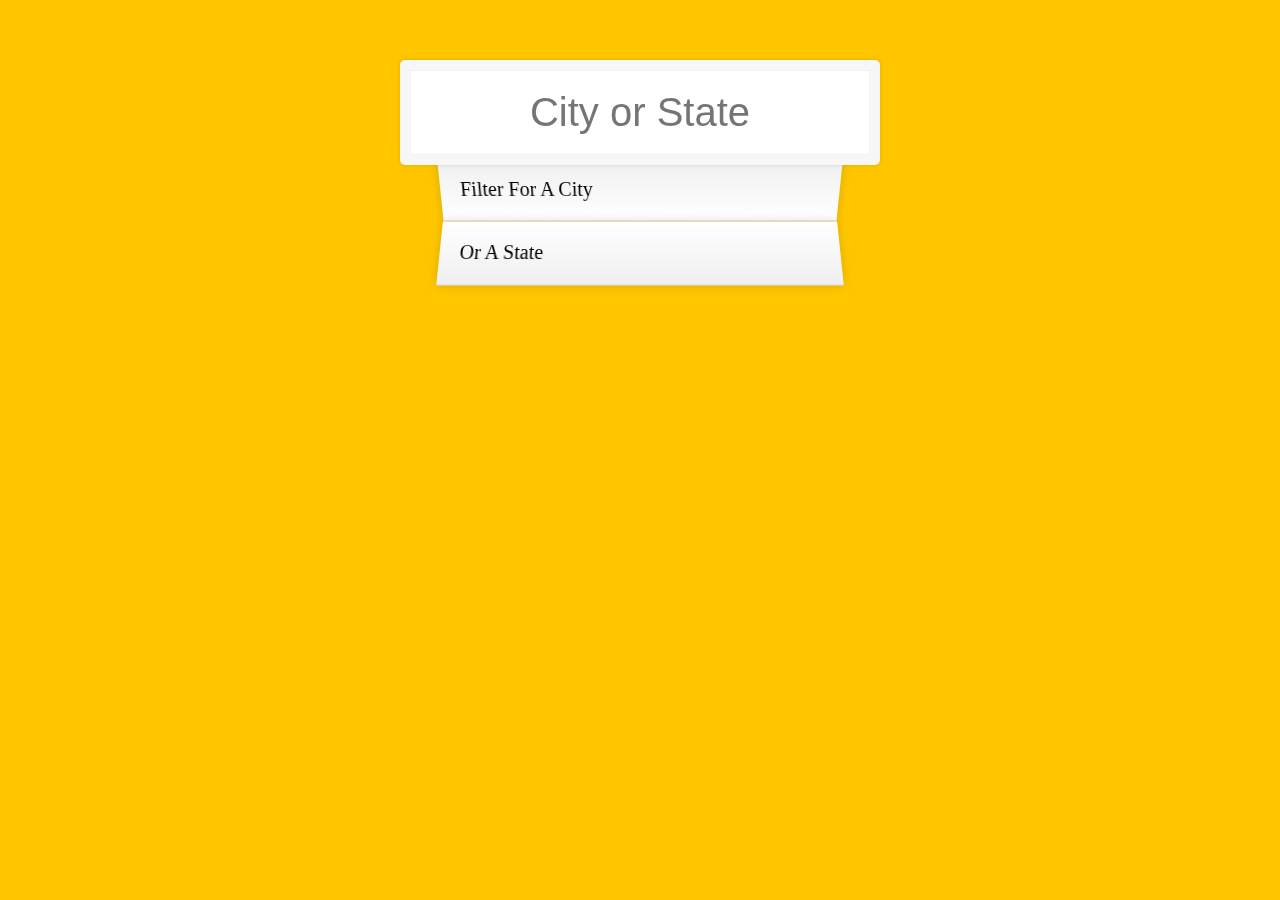
==== type_ahead.html @ 4e80e74d "Update type_ahead.html" ====
<!DOCTYPE html>
<html lang="en">
<head>
  <meta charset="UTF-8">
  <title>Type Ahead 👀</title>
  <link rel="stylesheet" href="style.css">
</head>
<body>

  <form class="search-form">
    <input type="text" class="search" placeholder="City or State">
    <ul class="suggestions">
      <li>Filter for a city</li>
      <li>or a state</li>
    </ul>
  </form>
<script>

const endpoint = 'https://danities316.github.io/data/town.json';

const cities = [];
fetch(endpoint)
  .then(blob => blob.json())
  .then(data => cities.push(...data));

function findMatches(wordToMatch, cities) {
  return cities.filter(place => {
    // here we need to figure out if the city or state matches what was searched
    const regex = new RegExp(wordToMatch, 'gi');
    return place.state.match(regex) || place.lgas.match(regex)
  });
}

function numberWithCommas(x) {
  return x.toString().replace(/\B(?=(\d{3})+(?!\d))/g, ',');
}

function displayMatches() {
  const matchArray = findMatches(this.value, cities);
  const html = matchArray.map(place => {
    const regex = new RegExp(this.value, 'gi');
    const cityName = place.city.replace(regex, `<span class="hl">${this.value}</span>`);
    const stateName = place.state.replace(regex, `<span class="hl">${this.value}</span>`);
    return `
      <li>
        <span class="name">${cityName}, ${stateName}</span>
        <span class="population">${numberWithCommas(place.population)}</span>
      </li>
    `;
  }).join('');
  suggestions.innerHTML = html;
}

const searchInput = document.querySelector('.search');
const suggestions = document.querySelector('.suggestions');

searchInput.addEventListener('change', displayMatches);
searchInput.addEventListener('keyup', displayMatches);

</script>
  </body>
</html>
---- style.css ----
html {
  box-sizing: border-box;
  background: #ffc600;
  font-family: 'helvetica neue';
  font-size: 20px;
  font-weight: 200;
}

*, *:before, *:after {
  box-sizing: inherit;
}

input {
  width: 100%;
  padding: 20px;
}

.search-form {
  max-width: 400px;
  margin: 50px auto;
}

input.search {
  margin: 0;
  text-align: center;
  outline: 0;
  border: 10px solid #F7F7F7;
  width: 120%;
  left: -10%;
  position: relative;
  top: 10px;
  z-index: 2;
  border-radius: 5px;
  font-size: 40px;
  box-shadow: 0 0 5px rgba(0, 0, 0, 0.12), inset 0 0 2px rgba(0, 0, 0, 0.19);
}

.suggestions {
  margin: 0;
  padding: 0;
  position: relative;
  /*perspective: 20px;*/
}

.suggestions li {
  background: white;
  list-style: none;
  border-bottom: 1px solid #D8D8D8;
  box-shadow: 0 0 10px rgba(0, 0, 0, 0.14);
  margin: 0;
  padding: 20px;
  transition: background 0.2s;
  display: flex;
  justify-content: space-between;
  text-transform: capitalize;
}

.suggestions li:nth-child(even) {
  transform: perspective(100px) rotateX(3deg) translateY(2px) scale(1.001);
  background: linear-gradient(to bottom,  #ffffff 0%,#EFEFEF 100%);
}

.suggestions li:nth-child(odd) {
  transform: perspective(100px) rotateX(-3deg) translateY(3px);
  background: linear-gradient(to top,  #ffffff 0%,#EFEFEF 100%);
}

span.population {
  font-size: 15px;
}

.hl {
  background: #ffc600;
}
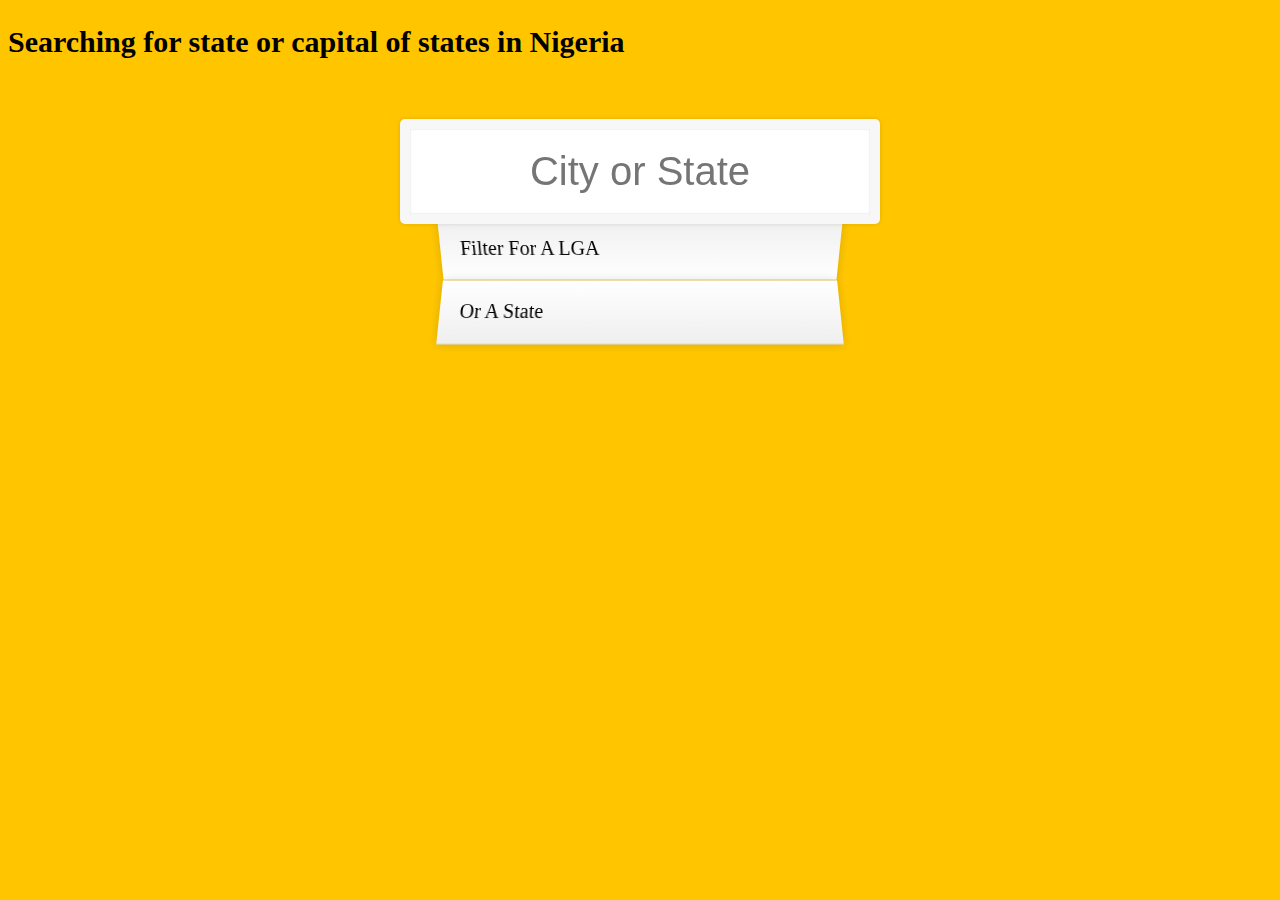
==== commit 8c9b0747: "Update type_ahead.html" ====
--- a/type_ahead.html
+++ b/type_ahead.html
@@ -6,47 +6,50 @@
   <link rel="stylesheet" href="style.css">
 </head>
 <body>
-
+  <div class="form-text"><h2>
+    Searching for state or capital of states in Nigeria
+  </h2></div>
   <form class="search-form">
     <input type="text" class="search" placeholder="City or State">
     <ul class="suggestions">
-      <li>Filter for a city</li>
+      <li>Filter for a LGA</li>
       <li>or a state</li>
     </ul>
   </form>
 <script>
+//const endpoint = 'https://gist.githubusercontent.com/Miserlou/c5cd8364bf9b2420bb29/raw/2bf258763cdddd704f8ffd3ea9a3e81d25e2c6f6/cities.json';
+const endpoint = 'https://danities316.github.io/data/town.json';
+const town = [];
 
-const endpoint = 'https://danities316.github.io/data/town.json';
+fetch(endpoint)
+.then(blob =>blob.json())
+.then(data => town.push(...data))
+.catch(err => console.log(err));
 
-const cities = [];
-fetch(endpoint)
-  .then(blob => blob.json())
-  .then(data => cities.push(...data));
-
-function findMatches(wordToMatch, cities) {
-  return cities.filter(place => {
-    // here we need to figure out if the city or state matches what was searched
+function findStates(wordToMatch, town){
+   return town.filter(lga => {
     const regex = new RegExp(wordToMatch, 'gi');
-    return place.state.match(regex) || place.lgas.match(regex)
-  });
+    return lga.state.match(regex) || lga.lgas.match(regex);
+  })
 }
 
-function numberWithCommas(x) {
-  return x.toString().replace(/\B(?=(\d{3})+(?!\d))/g, ',');
+function numberWithCommas(y){
+  return y.toString().replace(/\B(?=(\d{3})+(?!\d))/g, ',');
 }
 
-function displayMatches() {
-  const matchArray = findMatches(this.value, cities);
-  const html = matchArray.map(place => {
+function displayMatches(){
+  const matchArray = findStates(this.value, town);
+  const html = matchArray.map(lga =>{
     const regex = new RegExp(this.value, 'gi');
-    const cityName = place.city.replace(regex, `<span class="hl">${this.value}</span>`);
-    const stateName = place.state.replace(regex, `<span class="hl">${this.value}</span>`);
+    const lgaName = lga.state.replace(regex, `<span class='hl'> ${this.value} </span>`)
+    const stateName = lga.lgas.replace(regex, `<span class='hl'> ${this.value} </span>`)
     return `
-      <li>
-        <span class="name">${cityName}, ${stateName}</span>
-        <span class="population">${numberWithCommas(place.population)}</span>
-      </li>
+    <li>
+      <span class = "name">${lgaName}, ${stateName}</span>
+     
+    </li>
     `;
+
   }).join('');
   suggestions.innerHTML = html;
 }
@@ -58,5 +61,5 @@
 searchInput.addEventListener('keyup', displayMatches);
 
 </script>
-  </body>
+</body>
 </html>
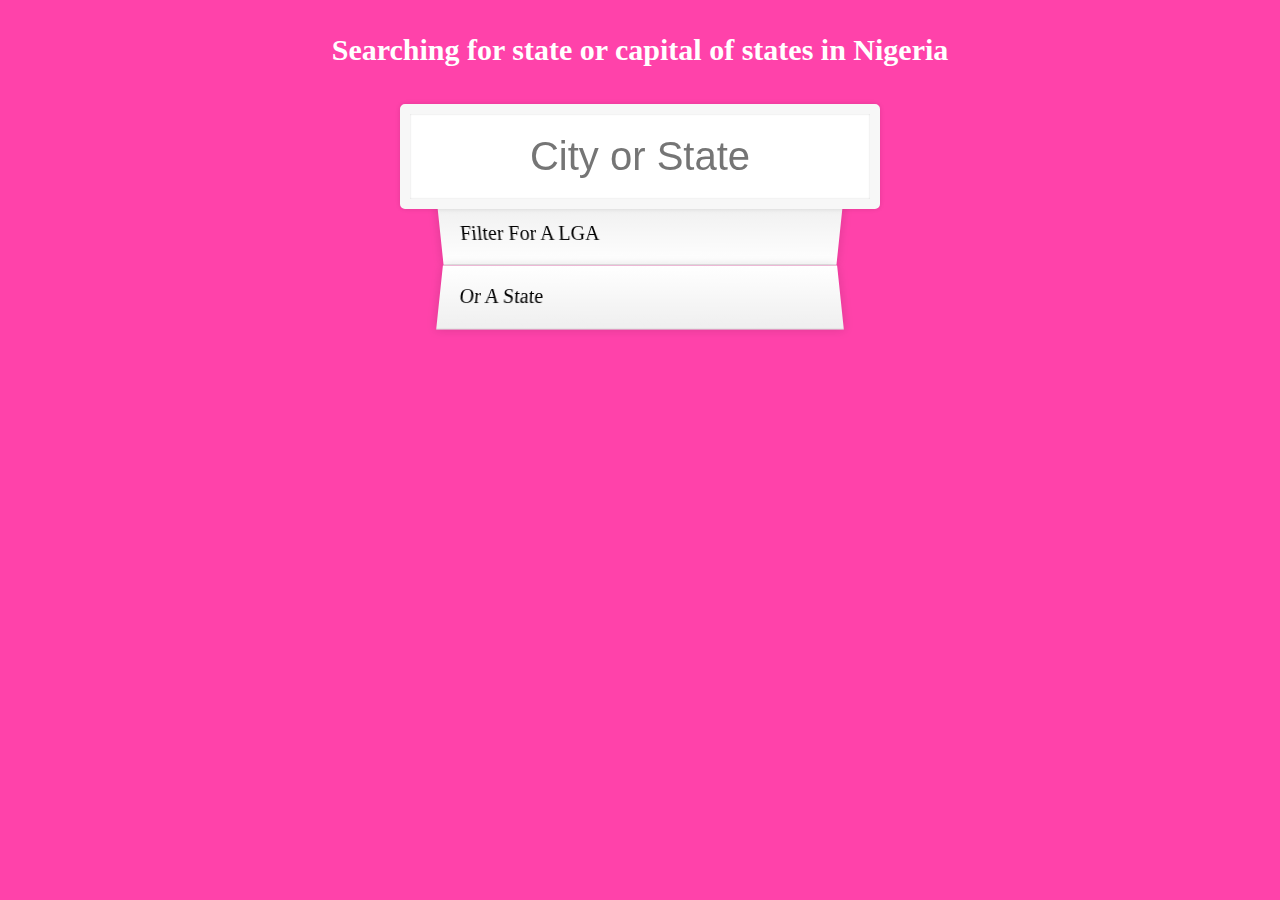
==== commit 36e4b131: "Update type_ahead.html" ====
--- a/type_ahead.html
+++ b/type_ahead.html
@@ -23,15 +23,25 @@
 
 fetch(endpoint)
 .then(blob =>blob.json())
-.then(data => town.push(...data))
+.then(data => {
+town.push(...data)
+
+})
 .catch(err => console.log(err));
+//console.log(town)
 
 function findStates(wordToMatch, town){
    return town.filter(lga => {
+    // console.log(lga.lgas[0])
+     // here we need to figure out if the city or state matches what was searched
+     //wordMatch is the pattern while 'gi' global match and ignore case 
     const regex = new RegExp(wordToMatch, 'gi');
-    return lga.state.match(regex) || lga.lgas.match(regex);
+   return lga.state.match(regex)  || lga.lgas[0].match(regex)
+    
+    //|| lga.lgas.match(regex);
   })
 }
+
 
 function numberWithCommas(y){
   return y.toString().replace(/\B(?=(\d{3})+(?!\d))/g, ',');
@@ -41,8 +51,8 @@
   const matchArray = findStates(this.value, town);
   const html = matchArray.map(lga =>{
     const regex = new RegExp(this.value, 'gi');
-    const lgaName = lga.state.replace(regex, `<span class='hl'> ${this.value} </span>`)
-    const stateName = lga.lgas.replace(regex, `<span class='hl'> ${this.value} </span>`)
+   const stateName = lga.state.replace(regex, `<span class='hl'> ${this.value} </span>`)
+    const lgaName  = lga.lgas[0].replace(regex, `<span class='hl'> ${this.value} </span>`)
     return `
     <li>
       <span class = "name">${lgaName}, ${stateName}</span>
@@ -60,6 +70,7 @@
 searchInput.addEventListener('change', displayMatches);
 searchInput.addEventListener('keyup', displayMatches);
 
+
 </script>
 </body>
 </html>
--- a/style.css
+++ b/style.css
@@ -1,6 +1,6 @@
 html {
   box-sizing: border-box;
-  background: #ffc600;
+  background: #ff42aa;
   font-family: 'helvetica neue';
   font-size: 20px;
   font-weight: 200;
@@ -18,6 +18,12 @@
 .search-form {
   max-width: 400px;
   margin: 50px auto;
+}
+.form-text{
+  color: white;
+  display: flex;
+ justify-content: center;
+margin-bottom: -48px;
 }
 
 input.search {
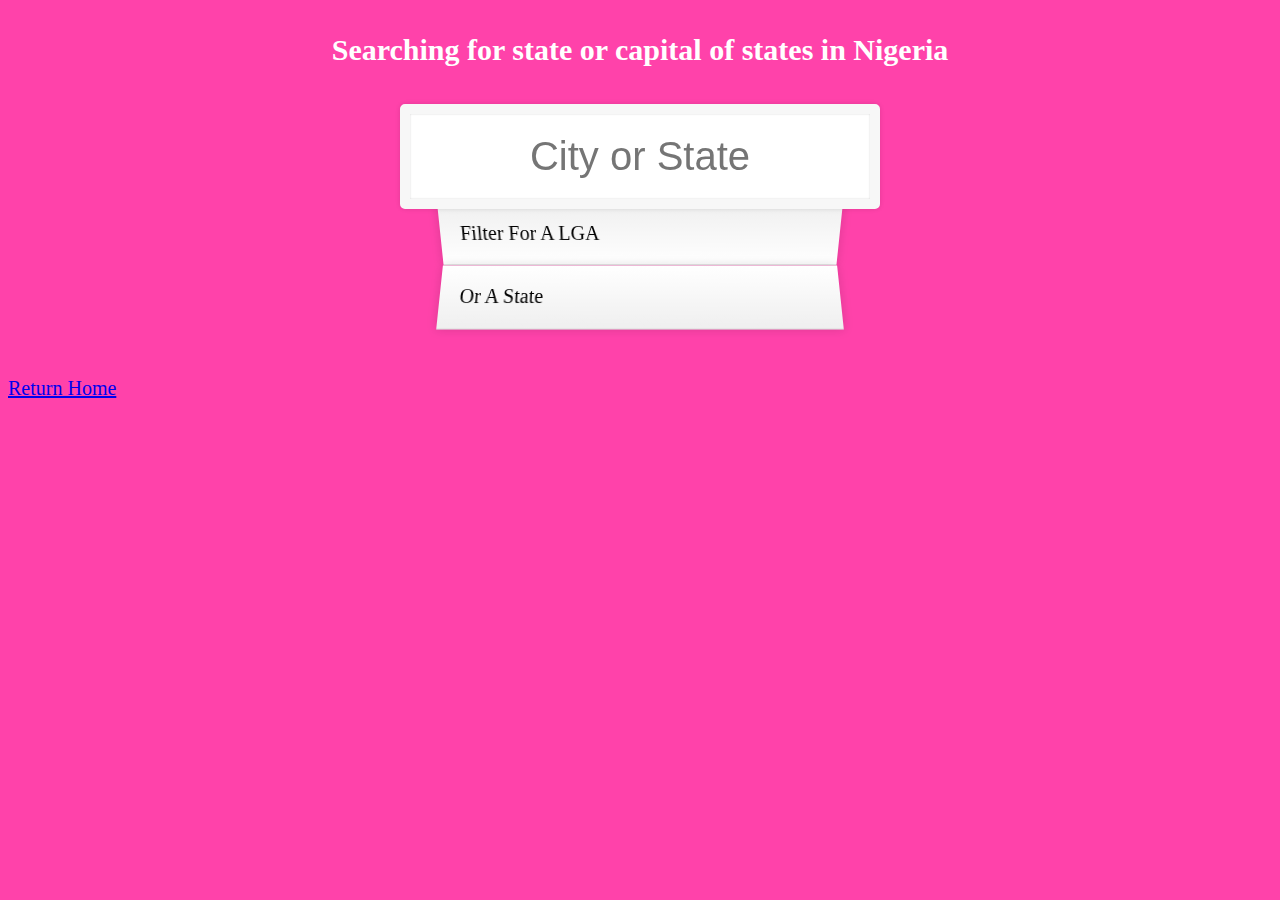
==== commit be42d646: "Update type_ahead.html" ====
--- a/type_ahead.html
+++ b/type_ahead.html
@@ -2,7 +2,7 @@
 <html lang="en">
 <head>
   <meta charset="UTF-8">
-  <title>Type Ahead 👀</title>
+  <title>State & LGA 👀</title>
   <link rel="stylesheet" href="style.css">
 </head>
 <body>
@@ -16,61 +16,12 @@
       <li>or a state</li>
     </ul>
   </form>
-<script>
-//const endpoint = 'https://gist.githubusercontent.com/Miserlou/c5cd8364bf9b2420bb29/raw/2bf258763cdddd704f8ffd3ea9a3e81d25e2c6f6/cities.json';
-const endpoint = 'https://danities316.github.io/data/town.json';
-const town = [];
 
-fetch(endpoint)
-.then(blob =>blob.json())
-.then(data => {
-town.push(...data)
+  <div>
+    <a href="https://danities316.github.io/" class="btn">Return Home</a>
+  </div>
+ 
+  <script src="js/script.js"></script>
 
-})
-.catch(err => console.log(err));
-//console.log(town)
-
-function findStates(wordToMatch, town){
-   return town.filter(lga => {
-    // console.log(lga.lgas[0])
-     // here we need to figure out if the city or state matches what was searched
-     //wordMatch is the pattern while 'gi' global match and ignore case 
-    const regex = new RegExp(wordToMatch, 'gi');
-   return lga.state.match(regex)  || lga.lgas[0].match(regex)
-    
-    //|| lga.lgas.match(regex);
-  })
-}
-
-
-function numberWithCommas(y){
-  return y.toString().replace(/\B(?=(\d{3})+(?!\d))/g, ',');
-}
-
-function displayMatches(){
-  const matchArray = findStates(this.value, town);
-  const html = matchArray.map(lga =>{
-    const regex = new RegExp(this.value, 'gi');
-   const stateName = lga.state.replace(regex, `<span class='hl'> ${this.value} </span>`)
-    const lgaName  = lga.lgas[0].replace(regex, `<span class='hl'> ${this.value} </span>`)
-    return `
-    <li>
-      <span class = "name">${lgaName}, ${stateName}</span>
-     
-    </li>
-    `;
-
-  }).join('');
-  suggestions.innerHTML = html;
-}
-
-const searchInput = document.querySelector('.search');
-const suggestions = document.querySelector('.suggestions');
-
-searchInput.addEventListener('change', displayMatches);
-searchInput.addEventListener('keyup', displayMatches);
-
-
-</script>
 </body>
 </html>
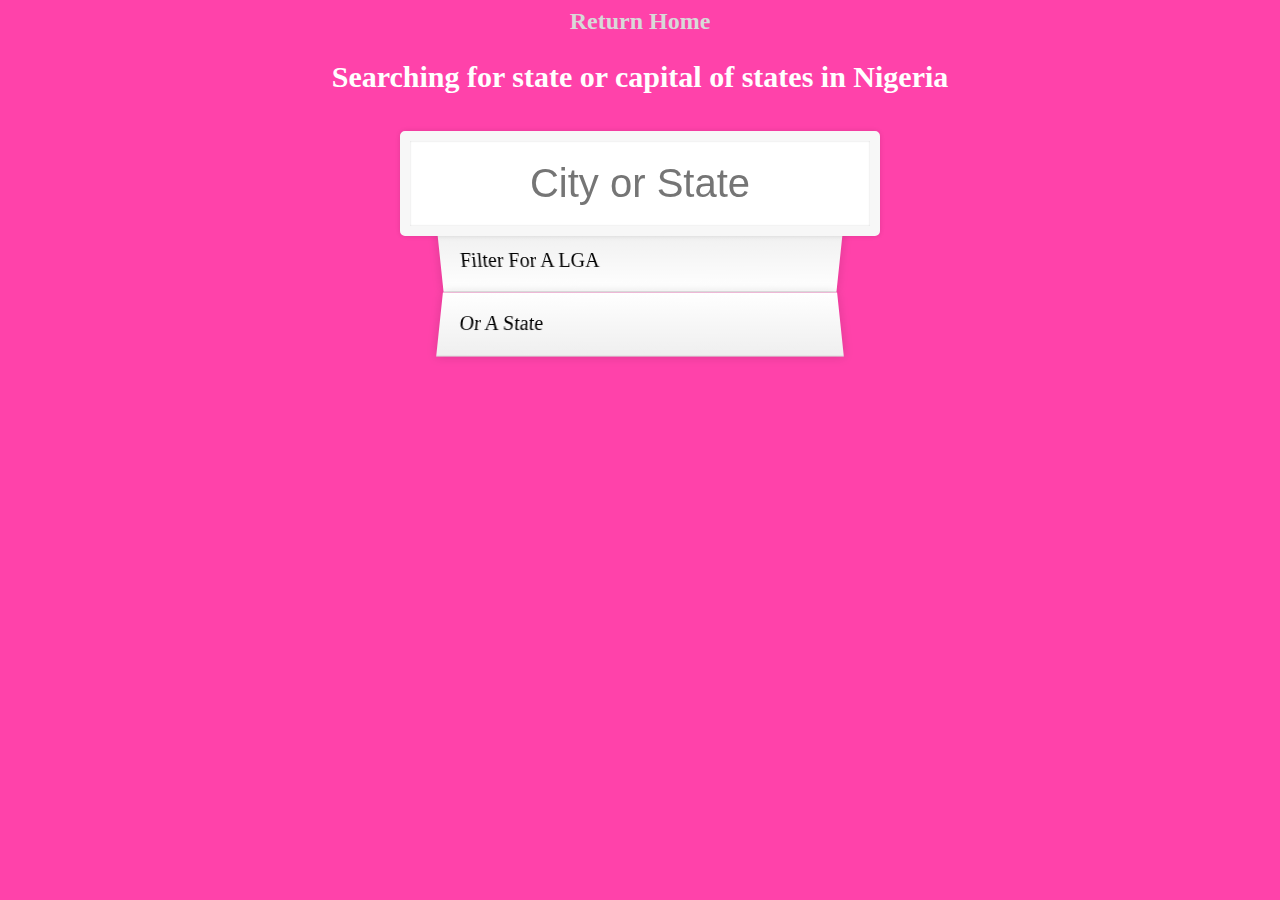
==== commit 948e35d2: "Update type_ahead.html" ====
--- a/type_ahead.html
+++ b/type_ahead.html
@@ -6,6 +6,10 @@
   <link rel="stylesheet" href="style.css">
 </head>
 <body>
+  
+  <div>
+    <a href="https://danities316.github.io/" class="btn">Return Home</a>
+  </div>
   <div class="form-text"><h2>
     Searching for state or capital of states in Nigeria
   </h2></div>
@@ -17,9 +21,6 @@
     </ul>
   </form>
 
-  <div>
-    <a href="https://danities316.github.io/" class="btn">Return Home</a>
-  </div>
  
   <script src="js/script.js"></script>
 
--- a/style.css
+++ b/style.css
@@ -78,3 +78,16 @@
 .hl {
   background: #ffc600;
 }
+.btn{
+  display: flex;
+  flex-direction: row;
+  justify-content: center;
+  text-decoration: none;
+  font-size: 24px;
+  font-weight: 600;
+  color: #D8D8D8;
+  background-size: 24px;
+}
+.btn:hover{
+  color: blue;
+}
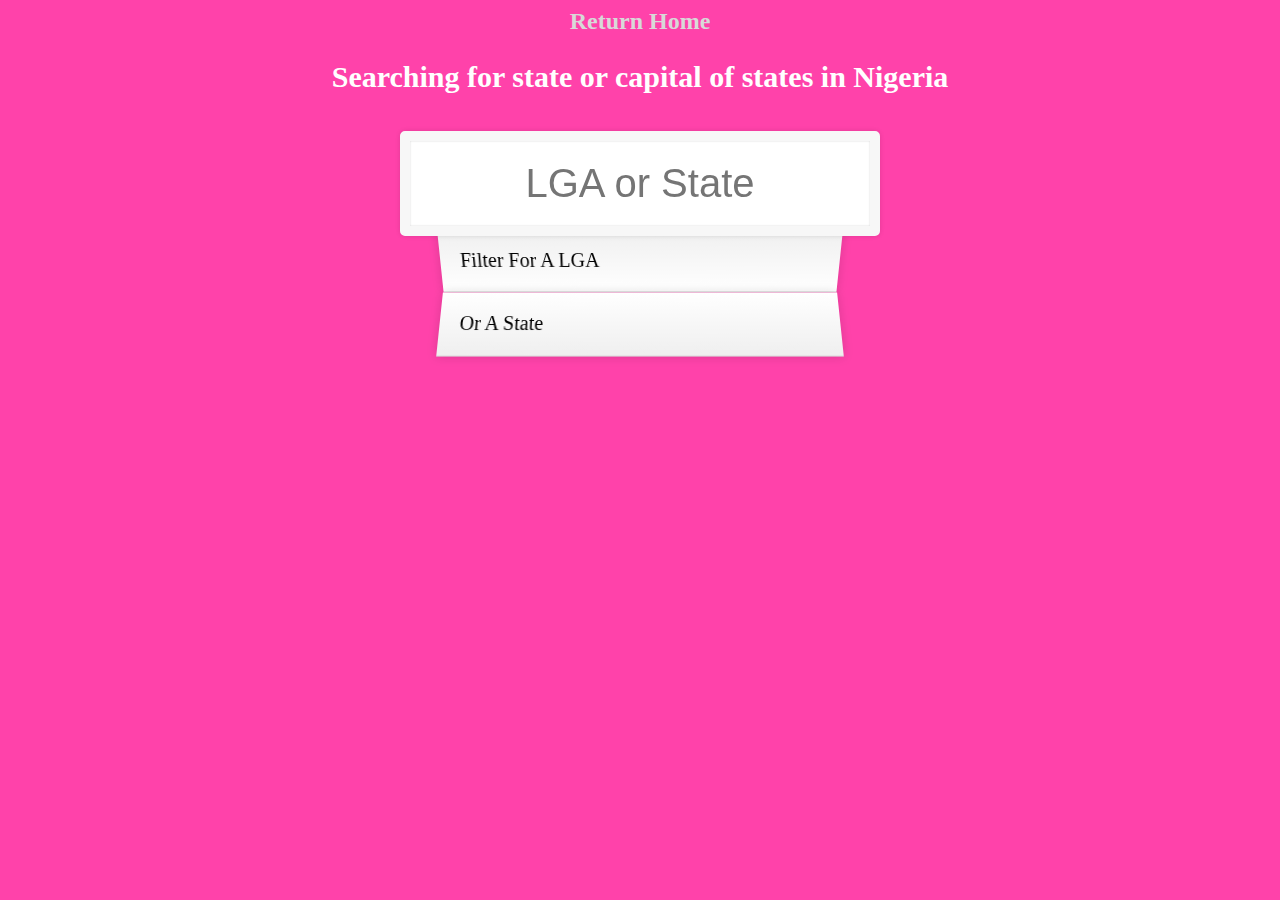
==== commit 765e4883: "Update type_ahead.html" ====
--- a/type_ahead.html
+++ b/type_ahead.html
@@ -14,7 +14,7 @@
     Searching for state or capital of states in Nigeria
   </h2></div>
   <form class="search-form">
-    <input type="text" class="search" placeholder="City or State">
+    <input type="text" class="search" placeholder="LGA or State">
     <ul class="suggestions">
       <li>Filter for a LGA</li>
       <li>or a state</li>
